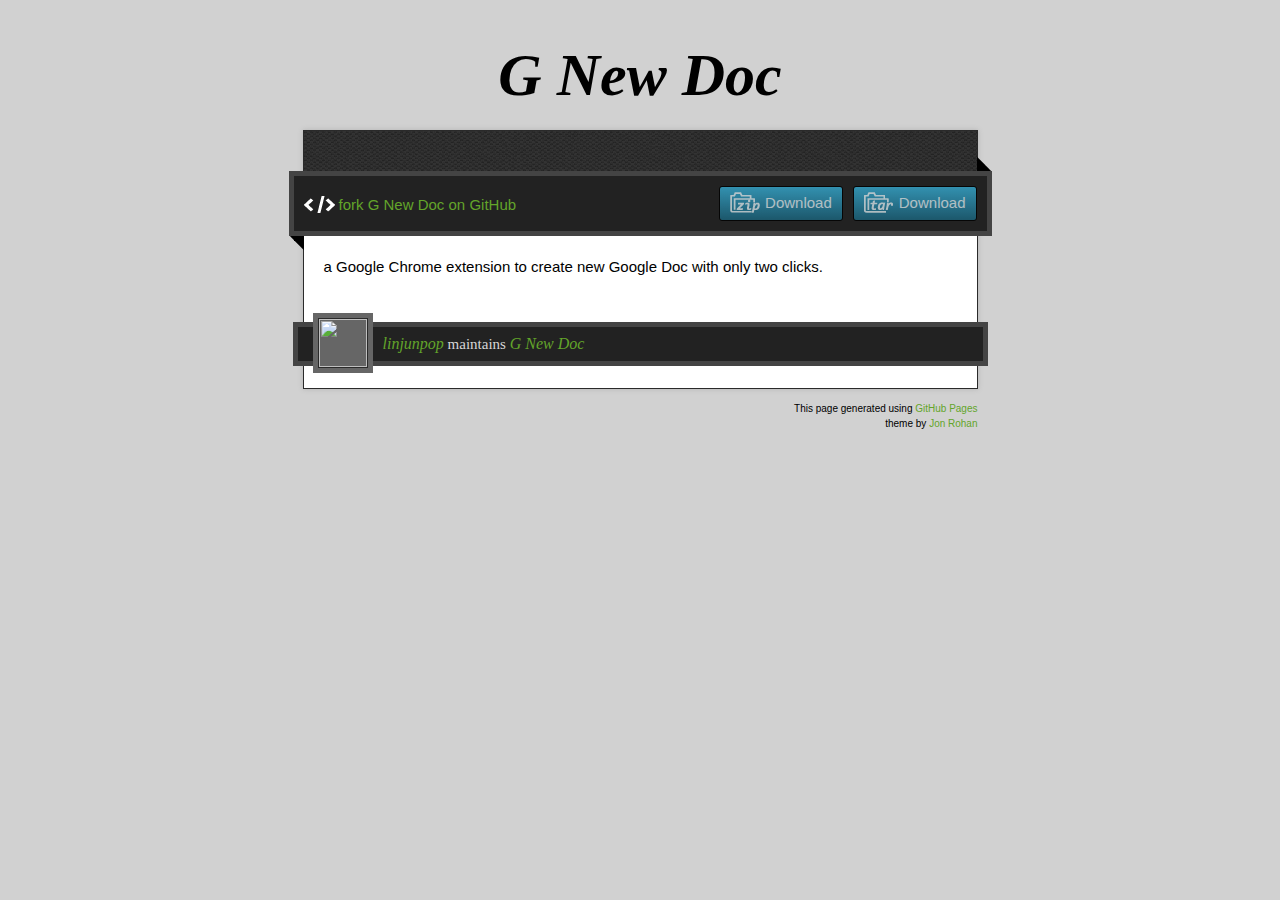
==== index.html @ db2bd6ad "Created gh-pages branch via GitHub" ====
<!doctype html>
<!-- The Time Machine GitHub pages theme was designed and developed by Jon Rohan, on Feb 7, 2012. -->
<!-- Follow him for fun. http://twitter.com/jonrohan. Tail his code on http://github.com/jonrohan -->
<html>
<head>
  <meta charset="utf-8">
  <meta http-equiv="X-UA-Compatible" content="IE=edge,chrome=1">

  <link rel="stylesheet" href="stylesheets/stylesheet.css" media="screen"/>
  <link rel="stylesheet" href="stylesheets/pygment_trac.css"/>
  <script type="text/javascript" src="https://ajax.googleapis.com/ajax/libs/jquery/1.7.1/jquery.min.js"></script>
  <script type="text/javascript" src="javascripts/script.js"></script>

  <title>G New Doc</title>
  <meta name="description" content="">

  <meta name="viewport" content="width=device-width,initial-scale=1">

</head>

<body>

  <div class="wrapper">
    <header>
      <h1 class="title">G New Doc</h1>
    </header>
    <div id="container">
      <p class="tagline"></p>
      <div id="main" role="main">
        <div class="download-bar">
        <div class="inner">
          <a href="https://github.com/linjunpop/g-new-doc/tarball/master" class="download-button tar"><span>Download</span></a>
          <a href="https://github.com/linjunpop/g-new-doc/zipball/master" class="download-button zip"><span>Download</span></a>
          <a href="https://github.com/linjunpop/g-new-doc" class="code">fork G New Doc on GitHub</a>
        </div>
        <span class="blc"></span><span class="trc"></span>
        </div>
        <article class="markdown-body">
          <p>a Google Chrome extension to create new Google Doc with only two clicks.</p>
        </article>
      </div>
    </div>
    <footer>
      <div class="owner">
      <p><a href="https://github.com/linjunpop" class="avatar"><img src="https://secure.gravatar.com/avatar/c7b8c0b4ef05e68e2c92cd912eca414b?s=30&amp;d=https://a248.e.akamai.net/assets.github.com%2Fimages%2Fgravatars%2Fgravatar-140.png" width="48" height="48"/></a> <a href="https://github.com/linjunpop">linjunpop</a> maintains <a href="https://github.com/linjunpop/g-new-doc">G New Doc</a></p>
      </div>
      <div class="creds">
        <small>This page generated using <a href="https://pages.github.com/">GitHub Pages</a><br/>theme by <a href="http://twitter.com/jonrohan/">Jon Rohan</a></small>
      </div>
    </footer>
  </div>
  <div class="current-section">
    <a href="#top">Scroll to top</a>
    <a href="https://github.com/linjunpop/g-new-doc/tarball/master" class="tar">tar</a><a href="https://github.com/linjunpop/g-new-doc/zipball/master" class="zip">zip</a><a href="" class="code">source code</a>
    <p class="name"></p>
  </div>

  
</body>
</html>
---- stylesheets/stylesheet.css ----
/* http://meyerweb.com/eric/tools/css/reset/
   v2.0 | 20110126
   License: none (public domain)
*/

html, body, div, span, applet, object, iframe,
h1, h2, h3, h4, h5, h6, p, blockquote, pre,
a, abbr, acronym, address, big, cite, code,
del, dfn, em, img, ins, kbd, q, s, samp,
small, strike, strong, sub, sup, tt, var,
b, u, i, center,
dl, dt, dd, ol, ul, li,
fieldset, form, label, legend,
table, caption, tbody, tfoot, thead, tr, th, td,
article, aside, canvas, details, embed,
figure, figcaption, footer, header, hgroup,
menu, nav, output, ruby, section, summary,
time, mark, audio, video {
  margin: 0;
  padding: 0;
  border: 0;
  font-size: 100%;
  font: inherit;
  vertical-align: baseline;
}
/* HTML5 display-role reset for older browsers */
article, aside, details, figcaption, figure,
footer, header, hgroup, menu, nav, section {
  display: block;
}
body {
  line-height: 1;
}
ol, ul {
  list-style: none;
}
blockquote, q {
  quotes: none;
}
blockquote:before, blockquote:after,
q:before, q:after {
  content: '';
  content: none;
}
table {
  border-collapse: collapse;
  border-spacing: 0;
}

/* Style */

body {
  font-size: 15px;
  font-family: Arial, Arial, Helvetica, sans-serif;
  line-height: 1.5;
  background: #D1D1D1;
}

a {
  color: #63a52a;
  text-decoration: none;
  -webkit-transition: color ease-in-out 0.3s;
}

a:hover {
  text-decoration: underline;
  color: #90D355;
}

h1.title {
  margin: 30px 20px 10px;
  font-size: 60px;
  font-weight: bold;
  font-style: italic;
  font-family:Georgia, serif;
  text-align: center;
}

.wrapper {
  width: 675px;
  margin: 0 auto;
}

#container {
  border: 1px solid #2a2a2a;
  background: #ddd url(../images/pattern.png);
  box-shadow: 0 0 5px #b1b1b1;
}

p.tagline {
  padding: 20px 20px 0;
  color: #fff;
  font-size: 17px;
}

#main {
  margin-top: 20px;
  padding: 0 20px 90px;
  background-color: #fff;
}

.download-bar {
  background: #222;
  border: 5px solid #444;
  padding: 10px;
  margin: 0 -35px 20px;
  position: relative;
}

.download-bar .inner {
  overflow: hidden;
}

.download-bar .watch-fork iframe {
  display: block;
  float: left;
  border-right: 1px solid #ddd;
  padding-right: 5px;
}
.download-bar .watch-fork iframe.last {
  border-right: 0 none;
  padding-right: 0;
  padding-left: 5px;
  border-left: 1px solid #fff;
}
.download-bar .watch-fork {
  overflow: hidden;
  float: right;
  background-color: #eee;
  padding: 5px;
  border-radius: 3px;
}

.download-bar .blc {
  border: 10px solid black;
  border-color: transparent transparent black;
  width: 0;
  height: 0;
  display: block;
  position: absolute;
  bottom: -15px;
  left: 0;
  -moz-transform: rotate(45deg);
  -webkit-transform: rotate(45deg);
}

.download-bar .trc {
  border: 10px solid black;
  border-color:  black transparent transparent;
  width: 0;
  height: 0;
  display: block;
  position: absolute;
  top: -15px;
  right: 0;
  -moz-transform: rotate(45deg);
  -webkit-transform: rotate(45deg);
}

.download-bar .avatar {
  border: 1px solid black;
  display: block;
  padding: 4px;
  float: left;
}

.download-bar .avatar img {
  display: block;
}

.download-bar a.code {
  background: transparent url(../images/code.png) no-repeat 0 2px;
  padding-left: 35px;
  margin-top: 8px;
  display: block;
  float: left;
  text-indent: 0;
  width: auto;
  height: auto;
  opacity: 1;
  -moz-opacity: 1;
  filter:alpha(opacity=1);
}

.current-section {
  position: fixed;
  top: 0;
  left: 50%;
  width: 693px;
  margin-left: -352px;
  background: #222;
  border: 5px solid #444;
  color: #fff;
  opacity: 0;
  visibility: hidden;
  -webkit-transition: opacity ease-in-out 0.3s;
}

.current-section p {
  padding: 5px 27px;
  font-size: 24px;
  font-weight: bold;
}

.current-section a {
  float: right;
  text-indent: -10000px;
  background: transparent url(../images/top.png) no-repeat 0 0;
  width: 20px;
  height: 20px;
  opacity: 0.8;
  margin-right: 12px;
  margin-top: 12px;
  -moz-opacity: 0.8;
  filter:alpha(opacity=8);
  -webkit-transition: opacity ease-in-out 0.3s;
}

.current-section a:hover {
  opacity: 1;
  -moz-opacity: 1;
  filter:alpha(opacity=1);
}

.current-section a.zip {
  margin-right: 8px;
}

a.zip,
a.zip span {
  background: transparent url(../images/zip.png) no-repeat 0 0;
  width: 30px;
  height: 21px;
  opacity: 0.8;
  display: inline-block;
  text-indent: -10000px;
  -moz-opacity: 0.8;
  filter:alpha(opacity=8);
  -webkit-transition: opacity ease-in-out 0.3s;
}

a.tar,
a.tar span {
  background: transparent url(../images/tar.png) no-repeat 0 0;
  width: 30px;
  height: 21px;
  opacity: 0.8;
  display: inline-block;
  text-indent: -10000px;
  -moz-opacity: 0.8;
  filter:alpha(opacity=8);
  -webkit-transition: opacity ease-in-out 0.3s;
}

a.code {
  background: transparent url(../images/code.png) no-repeat 0 2px;
  width: 30px;
  height: 21px;
  display: block;
  opacity: 0.8;
  display: inline-block;
  text-indent: -10000px;
  -moz-opacity: 0.8;
  filter:alpha(opacity=8);
  -webkit-transition: opacity ease-in-out 0.3s;
}

a.zip:hover,
a.tar:hover,
a.code:hover {
  opacity: 1;
  -moz-opacity: 1;
  filter:alpha(opacity=1);
}

a.download-button {
  border: 1px solid black;
  border-radius: 3px;
  display: inline-block;
  text-indent: 0!important;
  width: auto;
  float: right;
  background: #999; /* for non-css3 browsers */
  filter: progid:DXImageTransform.Microsoft.gradient(startColorstr='#37ADD4', endColorstr='#1B657E'); /* for IE */
  background: -webkit-gradient(linear, left top, left bottom, from(#37ADD4), to(#1B657E)); /* for webkit browsers */
  background: -moz-linear-gradient(top,  #37ADD4,  #1B657E); /* for firefox 3.6+ */
  height: auto;
  margin-left: 10px;
}

a.download-button span {
  background-position: 10px 5px;
  width: auto;
  height: auto;
  padding: 5px 10px;
  padding-left: 45px;
  display: inline-block;
  text-indent: 0!important;
  color: #fff;
}

footer {
  margin-bottom: 60px;
  padding-bottom: 60px;
}

footer .owner {
  background: #222;
  border: 5px solid #444;
  padding: 5px 15px;
  margin: -67px -10px 35px;
  color: #d6d6d6;
}

footer .creds small {
  float: right;
  font-size: 10px;
  text-align: right;
  margin-left: 15px;
}

footer .owner .avatar {
  background-color: #666;
  display: block;
  margin: -19px 10px 0 0;
  width: 60px;
  float: left;
}

footer .owner img {
  display: block;
  border: 1px solid #2a2a2a;
  margin: 5px;
}

footer .owner p {
  font-family:Georgia, serif;
}

footer .owner p a {
  font-size: 16px;
  font-style: italic;
}

/* Markdown */
.markdown-body h1,
.markdown-body h2,
.markdown-body h3,
.markdown-body h4,
.markdown-body h5,
.markdown-body h6,
.markdown-body p,
.markdown-body pre,
.markdown-body ul,
.markdown-body ol,
.markdown-body dl,
.markdown-body table,
.markdown-body blockquote {
  margin-bottom: 20px;
}

.markdown-body h1,
.markdown-body h2,
.markdown-body h3,
.markdown-body h4,
.markdown-body h5,
.markdown-body h6 {
  font-weight: bold;
}

.markdown-body h1 {
  font-size: 28px;
}

.markdown-body h2 {
  font-size: 24px;
  color: #557398;
}

.markdown-body h3 {
  font-size: 20px;
}

.markdown-body h4 {
  font-size: 18px;
}

.markdown-body h5 {
  font-size: 16px;
}

.markdown-body pre {
  padding: 10px 70px 10px 0;
  margin-left: -20px;
  margin-right: -20px;
  font-family: 'Monaco', 'Lucida Console', monospace;
  font-size: 13px;
  line-height: 20px;
  box-shadow: inset 0 0 5px #000;
  word-wrap: break-word;
  background-color:#3b3b3b;
  color: #d6d6d6;
}

.markdown-body pre.lines {
  font-size: 12px;
  margin:0 10px 0 -20px;
  padding: 10px;
  float:  left;
  display: block;
  text-align: right;
  box-shadow: none;
  background-color:#2a2a2a;
  color: #d6d6d6;
}

.markdown-body ul,
.markdown-body ol {
  padding-left: 30px;
}

.markdown-body ul {
  list-style-type: disc;
}

.markdown-body li,
.markdown-body li p,
.markdown-body dd,
.markdown-body dd p {
  margin-bottom: 10px;
}

.markdown-body li pre,
.markdown-body li pre.lines,
.markdown-body dd pre,
.markdown-body dd pre.lines {
  margin-left: -35px;
}

.markdown-body dt {
  font-weight: bold;
  font-style: italic;
}

.markdown-body dd {
  margin-left: 15px;
}

.markdown-body table {
  width: 673px;
  margin-left: -20px;
  margin-right: -20px;
}

.markdown-body tbody {
  border-top: 2px solid #557398;
  border-bottom: 2px solid #557398;
  background-color: #EBEFF4;
}

.markdown-body table td * {
  margin: 0;
}

.markdown-body td {
  border-right: 1px solid #557398;
  border-bottom: 1px solid #557398;
  padding: 5px;
}

.markdown-body td:first-child,
.markdown-body th:first-child {
  width: 30%;
  padding-left: 20px;
}

.markdown-body td:last-child {
  border-right: 0 none;
}

.markdown-body th {
  font-size: 18px;
  font-weight: bold;
  text-align: left;
  padding: 5px;
}

.markdown-body tt {
  background-color:#3b3b3b;
  color: #d6d6d6;
  padding: 2px 3px;
}

.markdown-body blockquote {
  font-style: italic;
  font-family:Georgia, serif;
  font-size: 17px;
  border-top: 3px solid #333;
  border-bottom: 3px solid #333;
  padding: 10px 20px;
  padding-left: 50px;
}

.markdown-body blockquote:before {
  font-style: italic;
  font-family: Georgia, serif;
  font-size: 90px;
  height: 90px;
  margin-left: -60px;
  margin-top: -25px;
  content: "‟";
  display: block;
  float: left;
}

.markdown-body img {
  max-width: 100%;
}

.highlight  { background: #ffffff; }
.highlight .c { color: #999988; font-style: italic } /* Comment */
.highlight .err { color: #a61717; background-color: #e3d2d2 } /* Error */
.highlight .k { font-weight: bold } /* Keyword */
.highlight .o { font-weight: bold } /* Operator */
.highlight .cm { color: #999988; font-style: italic } /* Comment.Multiline */
.highlight .cp { color: #999999; font-weight: bold } /* Comment.Preproc */
.highlight .c1 { color: #999988; font-style: italic } /* Comment.Single */
.highlight .cs { color: #999999; font-weight: bold; font-style: italic } /* Comment.Special */
.highlight .gd { color: #000000; background-color: #ffdddd } /* Generic.Deleted */
.highlight .gd .x { color: #000000; background-color: #ffaaaa } /* Generic.Deleted.Specific */
.highlight .ge { font-style: italic } /* Generic.Emph */
.highlight .gr { color: #aa0000 } /* Generic.Error */
.highlight .gh { color: #999999 } /* Generic.Heading */
.highlight .gi { color: #000000; background-color: #ddffdd } /* Generic.Inserted */
.highlight .gi .x { color: #000000; background-color: #aaffaa } /* Generic.Inserted.Specific */
.highlight .go { color: #888888 } /* Generic.Output */
.highlight .gp { color: #555555 } /* Generic.Prompt */
.highlight .gs { font-weight: bold } /* Generic.Strong */
.highlight .gu { color: #800080; font-weight: bold; } /* Generic.Subheading */
.highlight .gt { color: #aa0000 } /* Generic.Traceback */
.highlight .kc { font-weight: bold } /* Keyword.Constant */
.highlight .kd { font-weight: bold } /* Keyword.Declaration */
.highlight .kn { font-weight: bold } /* Keyword.Namespace */
.highlight .kp { font-weight: bold } /* Keyword.Pseudo */
.highlight .kr { font-weight: bold } /* Keyword.Reserved */
.highlight .kt { color: #445588; font-weight: bold } /* Keyword.Type */
.highlight .m { color: #009999 } /* Literal.Number */
.highlight .s { color: #d14 } /* Literal.String */
.highlight .na { color: #008080 } /* Name.Attribute */
.highlight .nb { color: #0086B3 } /* Name.Builtin */
.highlight .nc { color: #445588; font-weight: bold } /* Name.Class */
.highlight .no { color: #008080 } /* Name.Constant */
.highlight .ni { color: #800080 } /* Name.Entity */
.highlight .ne { color: #990000; font-weight: bold } /* Name.Exception */
.highlight .nf { color: #990000; font-weight: bold } /* Name.Function */
.highlight .nn { color: #555555 } /* Name.Namespace */
.highlight .nt { color: #000080 } /* Name.Tag */
.highlight .nv { color: #008080 } /* Name.Variable */
.highlight .ow { font-weight: bold } /* Operator.Word */
.highlight .w { color: #bbbbbb } /* Text.Whitespace */
.highlight .mf { color: #009999 } /* Literal.Number.Float */
.highlight .mh { color: #009999 } /* Literal.Number.Hex */
.highlight .mi { color: #009999 } /* Literal.Number.Integer */
.highlight .mo { color: #009999 } /* Literal.Number.Oct */
.highlight .sb { color: #d14 } /* Literal.String.Backtick */
.highlight .sc { color: #d14 } /* Literal.String.Char */
.highlight .sd { color: #d14 } /* Literal.String.Doc */
.highlight .s2 { color: #d14 } /* Literal.String.Double */
.highlight .se { color: #d14 } /* Literal.String.Escape */
.highlight .sh { color: #d14 } /* Literal.String.Heredoc */
.highlight .si { color: #d14 } /* Literal.String.Interpol */
.highlight .sx { color: #d14 } /* Literal.String.Other */
.highlight .sr { color: #009926 } /* Literal.String.Regex */
.highlight .s1 { color: #d14 } /* Literal.String.Single */
.highlight .ss { color: #990073 } /* Literal.String.Symbol */
.highlight .bp { color: #999999 } /* Name.Builtin.Pseudo */
.highlight .vc { color: #008080 } /* Name.Variable.Class */
.highlight .vg { color: #008080 } /* Name.Variable.Global */
.highlight .vi { color: #008080 } /* Name.Variable.Instance */
.highlight .il { color: #009999 } /* Literal.Number.Integer.Long */
---- stylesheets/pygment_trac.css ----
.highlight  { background: #ffffff; }
.highlight .c { color: #999988; font-style: italic } /* Comment */
.highlight .err { color: #a61717; background-color: #e3d2d2 } /* Error */
.highlight .k { font-weight: bold } /* Keyword */
.highlight .o { font-weight: bold } /* Operator */
.highlight .cm { color: #999988; font-style: italic } /* Comment.Multiline */
.highlight .cp { color: #999999; font-weight: bold } /* Comment.Preproc */
.highlight .c1 { color: #999988; font-style: italic } /* Comment.Single */
.highlight .cs { color: #999999; font-weight: bold; font-style: italic } /* Comment.Special */
.highlight .gd { color: #000000; background-color: #ffdddd } /* Generic.Deleted */
.highlight .gd .x { color: #000000; background-color: #ffaaaa } /* Generic.Deleted.Specific */
.highlight .ge { font-style: italic } /* Generic.Emph */
.highlight .gr { color: #aa0000 } /* Generic.Error */
.highlight .gh { color: #999999 } /* Generic.Heading */
.highlight .gi { color: #000000; background-color: #ddffdd } /* Generic.Inserted */
.highlight .gi .x { color: #000000; background-color: #aaffaa } /* Generic.Inserted.Specific */
.highlight .go { color: #888888 } /* Generic.Output */
.highlight .gp { color: #555555 } /* Generic.Prompt */
.highlight .gs { font-weight: bold } /* Generic.Strong */
.highlight .gu { color: #800080; font-weight: bold; } /* Generic.Subheading */
.highlight .gt { color: #aa0000 } /* Generic.Traceback */
.highlight .kc { font-weight: bold } /* Keyword.Constant */
.highlight .kd { font-weight: bold } /* Keyword.Declaration */
.highlight .kn { font-weight: bold } /* Keyword.Namespace */
.highlight .kp { font-weight: bold } /* Keyword.Pseudo */
.highlight .kr { font-weight: bold } /* Keyword.Reserved */
.highlight .kt { color: #445588; font-weight: bold } /* Keyword.Type */
.highlight .m { color: #009999 } /* Literal.Number */
.highlight .s { color: #d14 } /* Literal.String */
.highlight .na { color: #008080 } /* Name.Attribute */
.highlight .nb { color: #0086B3 } /* Name.Builtin */
.highlight .nc { color: #445588; font-weight: bold } /* Name.Class */
.highlight .no { color: #008080 } /* Name.Constant */
.highlight .ni { color: #800080 } /* Name.Entity */
.highlight .ne { color: #990000; font-weight: bold } /* Name.Exception */
.highlight .nf { color: #990000; font-weight: bold } /* Name.Function */
.highlight .nn { color: #555555 } /* Name.Namespace */
.highlight .nt { color: #000080 } /* Name.Tag */
.highlight .nv { color: #008080 } /* Name.Variable */
.highlight .ow { font-weight: bold } /* Operator.Word */
.highlight .w { color: #bbbbbb } /* Text.Whitespace */
.highlight .mf { color: #009999 } /* Literal.Number.Float */
.highlight .mh { color: #009999 } /* Literal.Number.Hex */
.highlight .mi { color: #009999 } /* Literal.Number.Integer */
.highlight .mo { color: #009999 } /* Literal.Number.Oct */
.highlight .sb { color: #d14 } /* Literal.String.Backtick */
.highlight .sc { color: #d14 } /* Literal.String.Char */
.highlight .sd { color: #d14 } /* Literal.String.Doc */
.highlight .s2 { color: #d14 } /* Literal.String.Double */
.highlight .se { color: #d14 } /* Literal.String.Escape */
.highlight .sh { color: #d14 } /* Literal.String.Heredoc */
.highlight .si { color: #d14 } /* Literal.String.Interpol */
.highlight .sx { color: #d14 } /* Literal.String.Other */
.highlight .sr { color: #009926 } /* Literal.String.Regex */
.highlight .s1 { color: #d14 } /* Literal.String.Single */
.highlight .ss { color: #990073 } /* Literal.String.Symbol */
.highlight .bp { color: #999999 } /* Name.Builtin.Pseudo */
.highlight .vc { color: #008080 } /* Name.Variable.Class */
.highlight .vg { color: #008080 } /* Name.Variable.Global */
.highlight .vi { color: #008080 } /* Name.Variable.Instance */
.highlight .il { color: #009999 } /* Literal.Number.Integer.Long */

.type-csharp .highlight .k { color: #0000FF }
.type-csharp .highlight .kt { color: #0000FF }
.type-csharp .highlight .nf { color: #000000; font-weight: normal }
.type-csharp .highlight .nc { color: #2B91AF }
.type-csharp .highlight .nn { color: #000000 }
.type-csharp .highlight .s { color: #A31515 }
.type-csharp .highlight .sc { color: #A31515 }
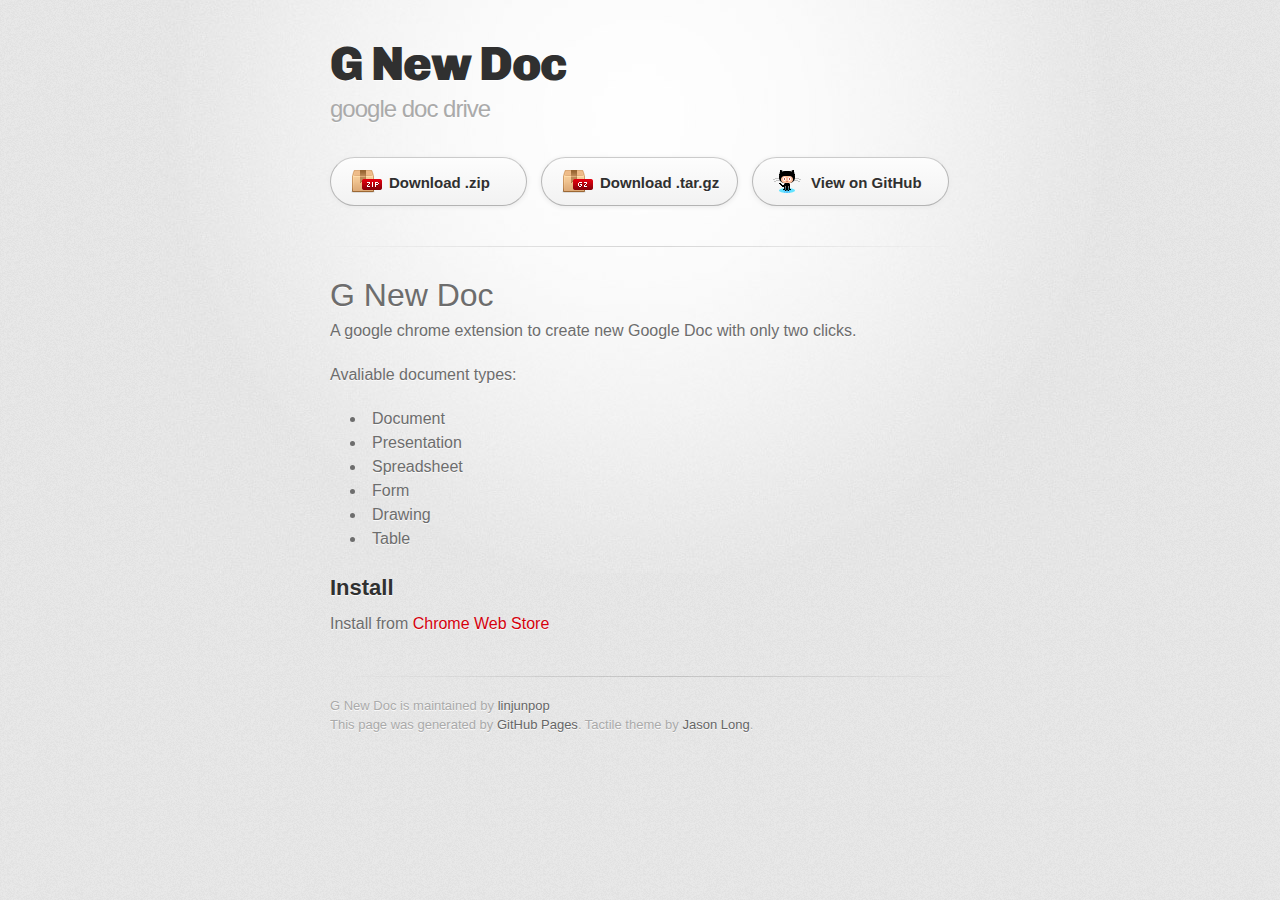
==== commit 1fb5c728: "Create gh-pages branch via GitHub" ====
--- a/index.html
+++ b/index.html
@@ -1,60 +1,61 @@
-<!doctype html>
-<!-- The Time Machine GitHub pages theme was designed and developed by Jon Rohan, on Feb 7, 2012. -->
-<!-- Follow him for fun. http://twitter.com/jonrohan. Tail his code on http://github.com/jonrohan -->
+<!DOCTYPE html>
 <html>
-<head>
-  <meta charset="utf-8">
-  <meta http-equiv="X-UA-Compatible" content="IE=edge,chrome=1">
+  <head>
+    <meta charset='utf-8'>
+    <meta http-equiv="X-UA-Compatible" content="chrome=1">
+    <link href='https://fonts.googleapis.com/css?family=Chivo:900' rel='stylesheet' type='text/css'>
+    <link rel="stylesheet" type="text/css" href="stylesheets/stylesheet.css" media="screen" />
+    <link rel="stylesheet" type="text/css" href="stylesheets/pygment_trac.css" media="screen" />
+    <link rel="stylesheet" type="text/css" href="stylesheets/print.css" media="print" />
+    <!--[if lt IE 9]>
+    <script src="//html5shiv.googlecode.com/svn/trunk/html5.js"></script>
+    <![endif]-->
+    <title>G New Doc by linjunpop</title>
+  </head>
 
-  <link rel="stylesheet" href="stylesheets/stylesheet.css" media="screen"/>
-  <link rel="stylesheet" href="stylesheets/pygment_trac.css"/>
-  <script type="text/javascript" src="https://ajax.googleapis.com/ajax/libs/jquery/1.7.1/jquery.min.js"></script>
-  <script type="text/javascript" src="javascripts/script.js"></script>
+  <body>
+    <div id="container">
+      <div class="inner">
 
-  <title>G New Doc</title>
-  <meta name="description" content="">
+        <header>
+          <h1>G New Doc</h1>
+          <h2>google doc drive</h2>
+        </header>
 
-  <meta name="viewport" content="width=device-width,initial-scale=1">
+        <section id="downloads" class="clearfix">
+          <a href="https://github.com/linjunpop/g-new-doc/zipball/master" id="download-zip" class="button"><span>Download .zip</span></a>
+          <a href="https://github.com/linjunpop/g-new-doc/tarball/master" id="download-tar-gz" class="button"><span>Download .tar.gz</span></a>
+          <a href="https://github.com/linjunpop/g-new-doc" id="view-on-github" class="button"><span>View on GitHub</span></a>
+        </section>
 
-</head>
+        <hr>
 
-<body>
+        <section id="main_content">
+          <h1>G New Doc</h1>
 
-  <div class="wrapper">
-    <header>
-      <h1 class="title">G New Doc</h1>
-    </header>
-    <div id="container">
-      <p class="tagline"></p>
-      <div id="main" role="main">
-        <div class="download-bar">
-        <div class="inner">
-          <a href="https://github.com/linjunpop/g-new-doc/tarball/master" class="download-button tar"><span>Download</span></a>
-          <a href="https://github.com/linjunpop/g-new-doc/zipball/master" class="download-button zip"><span>Download</span></a>
-          <a href="https://github.com/linjunpop/g-new-doc" class="code">fork G New Doc on GitHub</a>
-        </div>
-        <span class="blc"></span><span class="trc"></span>
-        </div>
-        <article class="markdown-body">
-          <p>a Google Chrome extension to create new Google Doc with only two clicks.</p>
-        </article>
+<p>A google chrome extension to create new Google Doc with only two clicks.</p>
+
+<p>Avaliable document types:</p>
+
+<ul>
+<li>Document</li>
+<li>Presentation</li>
+<li>Spreadsheet</li>
+<li>Form</li>
+<li>Drawing</li>
+<li>Table</li>
+</ul><h2>Install</h2>
+
+<p>Install from <a href="https://chrome.google.com/extensions/detail/ebmobgdemdgppppmboipgkdfagfnleaj">Chrome Web Store</a></p>
+        </section>
+
+        <footer>
+          G New Doc is maintained by <a href="https://github.com/linjunpop">linjunpop</a><br>
+          This page was generated by <a href="http://pages.github.com">GitHub Pages</a>. Tactile theme by <a href="http://twitter.com/jasonlong">Jason Long</a>.
+        </footer>
+
+        
       </div>
     </div>
-    <footer>
-      <div class="owner">
-      <p><a href="https://github.com/linjunpop" class="avatar"><img src="https://secure.gravatar.com/avatar/c7b8c0b4ef05e68e2c92cd912eca414b?s=30&amp;d=https://a248.e.akamai.net/assets.github.com%2Fimages%2Fgravatars%2Fgravatar-140.png" width="48" height="48"/></a> <a href="https://github.com/linjunpop">linjunpop</a> maintains <a href="https://github.com/linjunpop/g-new-doc">G New Doc</a></p>
-      </div>
-      <div class="creds">
-        <small>This page generated using <a href="https://pages.github.com/">GitHub Pages</a><br/>theme by <a href="http://twitter.com/jonrohan/">Jon Rohan</a></small>
-      </div>
-    </footer>
-  </div>
-  <div class="current-section">
-    <a href="#top">Scroll to top</a>
-    <a href="https://github.com/linjunpop/g-new-doc/tarball/master" class="tar">tar</a><a href="https://github.com/linjunpop/g-new-doc/zipball/master" class="zip">zip</a><a href="" class="code">source code</a>
-    <p class="name"></p>
-  </div>
-
-  
-</body>
-</html>
+  </body>
+</html>--- a/stylesheets/stylesheet.css
+++ b/stylesheets/stylesheet.css
@@ -1,8 +1,7 @@
-/* http://meyerweb.com/eric/tools/css/reset/
+/* http://meyerweb.com/eric/tools/css/reset/ 
    v2.0 | 20110126
    License: none (public domain)
 */
-
 html, body, div, span, applet, object, iframe,
 h1, h2, h3, h4, h5, h6, p, blockquote, pre,
 a, abbr, acronym, address, big, cite, code,
@@ -12,569 +11,361 @@
 dl, dt, dd, ol, ul, li,
 fieldset, form, label, legend,
 table, caption, tbody, tfoot, thead, tr, th, td,
-article, aside, canvas, details, embed,
-figure, figcaption, footer, header, hgroup,
+article, aside, canvas, details, embed, 
+figure, figcaption, footer, header, hgroup, 
 menu, nav, output, ruby, section, summary,
 time, mark, audio, video {
-  margin: 0;
-  padding: 0;
-  border: 0;
-  font-size: 100%;
-  font: inherit;
-  vertical-align: baseline;
+	margin: 0;
+	padding: 0;
+	border: 0;
+	font-size: 100%;
+	font: inherit;
+	vertical-align: baseline;
 }
 /* HTML5 display-role reset for older browsers */
-article, aside, details, figcaption, figure,
+article, aside, details, figcaption, figure, 
 footer, header, hgroup, menu, nav, section {
-  display: block;
+	display: block;
 }
 body {
-  line-height: 1;
+	line-height: 1;
 }
 ol, ul {
-  list-style: none;
+	list-style: none;
 }
 blockquote, q {
-  quotes: none;
+	quotes: none;
 }
 blockquote:before, blockquote:after,
 q:before, q:after {
-  content: '';
-  content: none;
+	content: '';
+	content: none;
 }
 table {
-  border-collapse: collapse;
-  border-spacing: 0;
-}
-
-/* Style */
-
+	border-collapse: collapse;
+	border-spacing: 0;
+}
+
+/* LAYOUT STYLES */
 body {
+  font-size: 1em;
+  line-height: 1.5; 
+  background: #e7e7e7 url(../images/body-bg.png) 0 0 repeat;
+  font-family: 'Helvetica Neue', Helvetica, Arial, serif;
+  text-shadow: 0 1px 0 rgba(255, 255, 255, 0.8);
+  color: #6d6d6d;
+}
+
+a {
+  color: #d5000d;
+}
+a:hover {
+  color: #c5000c;
+}
+
+header {
+  padding-top: 35px;
+  padding-bottom: 25px;
+}
+
+header h1 {
+  font-family: 'Chivo', 'Helvetica Neue', Helvetica, Arial, serif; font-weight: 900;
+  letter-spacing: -1px;
+  font-size: 48px;
+  color: #303030;
+  line-height: 1.2;
+}
+
+header h2 {
+  letter-spacing: -1px;
+  font-size: 24px;
+  color: #aaa;
+  font-weight: normal;
+  line-height: 1.3;
+}
+
+#container {
+  background: transparent url(../images/highlight-bg.jpg) 50% 0 no-repeat;
+  min-height: 595px;
+}
+
+.inner {
+  width: 620px;
+  margin: 0 auto;
+}
+
+#container .inner img {
+  max-width: 100%;
+}
+
+#downloads {
+  margin-bottom: 40px;
+}
+
+a.button {
+  -moz-border-radius: 30px;
+  -webkit-border-radius: 30px;                     
+  border-radius: 30px;
+  border-top: solid 1px #cbcbcb;
+  border-left: solid 1px #b7b7b7;
+  border-right: solid 1px #b7b7b7;
+  border-bottom: solid 1px #b3b3b3;
+  color: #303030;
+  line-height: 25px;
+  font-weight: bold;
   font-size: 15px;
-  font-family: Arial, Arial, Helvetica, sans-serif;
-  line-height: 1.5;
-  background: #D1D1D1;
-}
-
-a {
-  color: #63a52a;
-  text-decoration: none;
-  -webkit-transition: color ease-in-out 0.3s;
-}
-
-a:hover {
-  text-decoration: underline;
-  color: #90D355;
-}
-
-h1.title {
-  margin: 30px 20px 10px;
-  font-size: 60px;
-  font-weight: bold;
-  font-style: italic;
-  font-family:Georgia, serif;
-  text-align: center;
-}
-
-.wrapper {
-  width: 675px;
-  margin: 0 auto;
-}
-
-#container {
-  border: 1px solid #2a2a2a;
-  background: #ddd url(../images/pattern.png);
-  box-shadow: 0 0 5px #b1b1b1;
-}
-
-p.tagline {
-  padding: 20px 20px 0;
-  color: #fff;
-  font-size: 17px;
-}
-
-#main {
-  margin-top: 20px;
-  padding: 0 20px 90px;
-  background-color: #fff;
-}
-
-.download-bar {
-  background: #222;
-  border: 5px solid #444;
-  padding: 10px;
-  margin: 0 -35px 20px;
-  position: relative;
-}
-
-.download-bar .inner {
-  overflow: hidden;
-}
-
-.download-bar .watch-fork iframe {
+  padding: 12px 8px 12px 8px;
   display: block;
   float: left;
-  border-right: 1px solid #ddd;
-  padding-right: 5px;
-}
-.download-bar .watch-fork iframe.last {
-  border-right: 0 none;
-  padding-right: 0;
-  padding-left: 5px;
-  border-left: 1px solid #fff;
-}
-.download-bar .watch-fork {
-  overflow: hidden;
-  float: right;
-  background-color: #eee;
-  padding: 5px;
-  border-radius: 3px;
-}
-
-.download-bar .blc {
-  border: 10px solid black;
-  border-color: transparent transparent black;
-  width: 0;
+  width: 179px;
+  margin-right: 14px;  
+  background: #fdfdfd; /* Old browsers */
+  background: -moz-linear-gradient(top,  #fdfdfd 0%, #f2f2f2 100%); /* FF3.6+ */
+  background: -webkit-gradient(linear, left top, left bottom, color-stop(0%,#fdfdfd), color-stop(100%,#f2f2f2)); /* Chrome,Safari4+ */
+  background: -webkit-linear-gradient(top,  #fdfdfd 0%,#f2f2f2 100%); /* Chrome10+,Safari5.1+ */
+  background: -o-linear-gradient(top,  #fdfdfd 0%,#f2f2f2 100%); /* Opera 11.10+ */
+  background: -ms-linear-gradient(top,  #fdfdfd 0%,#f2f2f2 100%); /* IE10+ */
+  background: linear-gradient(top,  #fdfdfd 0%,#f2f2f2 100%); /* W3C */
+  filter: progid:DXImageTransform.Microsoft.gradient( startColorstr='#fdfdfd', endColorstr='#f2f2f2',GradientType=0 ); /* IE6-9 */
+  -webkit-box-shadow: 10px 10px 5px #888;
+  -moz-box-shadow: 10px 10px 5px #888;
+  box-shadow: 0px 1px 5px #e8e8e8;
+}
+a.button:hover {
+  border-top: solid 1px #b7b7b7;
+  border-left: solid 1px #b3b3b3;
+  border-right: solid 1px #b3b3b3;
+  border-bottom: solid 1px #b3b3b3;
+  background: #fafafa; /* Old browsers */
+  background: -moz-linear-gradient(top,  #fdfdfd 0%, #f6f6f6 100%); /* FF3.6+ */
+  background: -webkit-gradient(linear, left top, left bottom, color-stop(0%,#fdfdfd), color-stop(100%,#f6f6f6)); /* Chrome,Safari4+ */
+  background: -webkit-linear-gradient(top,  #fdfdfd 0%,#f6f6f6 100%); /* Chrome10+,Safari5.1+ */
+  background: -o-linear-gradient(top,  #fdfdfd 0%,#f6f6f6 100%); /* Opera 11.10+ */
+  background: -ms-linear-gradient(top,  #fdfdfd 0%,#f6f6f6 100%); /* IE10+ */
+  background: linear-gradient(top,  #fdfdfd 0%,#f6f6f6, 100%); /* W3C */
+  filter: progid:DXImageTransform.Microsoft.gradient( startColorstr='#fdfdfd', endColorstr='#f6f6f6',GradientType=0 ); /* IE6-9 */
+}
+
+a.button span {
+  padding-left: 50px;
+  display: block;
+  height: 23px;
+}
+
+#download-zip span {
+  background: transparent url(../images/zip-icon.png) 12px 50% no-repeat;
+}
+#download-tar-gz span {
+  background: transparent url(../images/tar-gz-icon.png) 12px 50% no-repeat;
+}
+#view-on-github span {
+  background: transparent url(../images/octocat-icon.png) 12px 50% no-repeat;
+}
+#view-on-github {
+  margin-right: 0;
+}
+
+code, pre {
+  font-family: Monaco, "Bitstream Vera Sans Mono", "Lucida Console", Terminal;
+  color: #222;
+  margin-bottom: 30px;
+  font-size: 14px;
+}
+
+code {
+  background-color: #f2f2f2;
+  border: solid 1px #ddd;
+  padding: 0 3px;
+}
+
+pre {
+  padding: 20px;
+  background: #303030;
+  color: #f2f2f2;
+  text-shadow: none;
+  overflow: auto;
+}
+pre code {
+  color: #f2f2f2;
+  background-color: #303030;
+  border: none;
+  padding: 0;
+}
+
+ul, ol, dl {
+  margin-bottom: 20px;
+}
+
+
+/* COMMON STYLES */
+
+hr {
+  height: 1px;
+  line-height: 1px;
+  margin-top: 1em;
+  padding-bottom: 1em;
+  border: none;
+  background: transparent url('../images/hr.png') 50% 0 no-repeat;
+}
+
+strong {
+  font-weight: bold;
+}
+
+em {
+  font-style: italic;
+}
+
+table {
+  width: 100%;
+  border: 1px solid #ebebeb;
+}
+
+th {
+  font-weight: 500;
+}
+
+td {
+  border: 1px solid #ebebeb;
+  text-align: center; 
+  font-weight: 300;
+}
+
+form {
+  background: #f2f2f2;
+  padding: 20px;
+  
+}
+
+
+/* GENERAL ELEMENT TYPE STYLES */
+
+h1 {
+  font-size: 32px;
+} 
+
+h2 {
+  font-size: 22px;
+  font-weight: bold;
+  color: #303030;
+  margin-bottom: 8px;
+} 
+
+h3 {
+  color: #d5000d;
+  font-size: 18px;
+  font-weight: bold;
+  margin-bottom: 8px;
+} 
+ 
+h4 {
+  font-size: 16px;
+  color: #303030;
+  font-weight: bold;
+} 
+
+h5 {
+  font-size: 1em;
+  color: #303030;
+} 
+
+h6 {
+  font-size: .8em;
+  color: #303030;
+} 
+
+p {
+  font-weight: 300;
+  margin-bottom: 20px;
+}
+ 
+a {
+  text-decoration: none;
+}
+
+p a {
+  font-weight: 400;
+}
+
+blockquote {
+  font-size: 1.6em;
+  border-left: 10px solid #e9e9e9;
+  margin-bottom: 20px;
+  padding: 0 0 0 30px;
+}
+
+ul li {
+  list-style: disc inside;
+  padding-left: 20px;
+}
+
+ol li {
+  list-style: decimal inside;
+  padding-left: 3px;
+}
+
+dl dt {
+  color: #303030;
+}
+
+footer {
+  background: transparent url('../images/hr.png') 0 0 no-repeat;
+  margin-top: 40px;
+  padding-top: 20px;
+  padding-bottom: 30px;
+  font-size: 13px;
+  color: #aaa;
+}
+
+footer a {
+  color: #666;
+}
+footer a:hover {
+  color: #444;
+}
+
+/* MISC */
+.clearfix:after {
+  clear: both;
+  content: '.';
+  display: block;
+  visibility: hidden;
   height: 0;
-  display: block;
-  position: absolute;
-  bottom: -15px;
-  left: 0;
-  -moz-transform: rotate(45deg);
-  -webkit-transform: rotate(45deg);
-}
-
-.download-bar .trc {
-  border: 10px solid black;
-  border-color:  black transparent transparent;
-  width: 0;
-  height: 0;
-  display: block;
-  position: absolute;
-  top: -15px;
-  right: 0;
-  -moz-transform: rotate(45deg);
-  -webkit-transform: rotate(45deg);
-}
-
-.download-bar .avatar {
-  border: 1px solid black;
-  display: block;
-  padding: 4px;
-  float: left;
-}
-
-.download-bar .avatar img {
-  display: block;
-}
-
-.download-bar a.code {
-  background: transparent url(../images/code.png) no-repeat 0 2px;
-  padding-left: 35px;
-  margin-top: 8px;
-  display: block;
-  float: left;
-  text-indent: 0;
-  width: auto;
-  height: auto;
-  opacity: 1;
-  -moz-opacity: 1;
-  filter:alpha(opacity=1);
-}
-
-.current-section {
-  position: fixed;
-  top: 0;
-  left: 50%;
-  width: 693px;
-  margin-left: -352px;
-  background: #222;
-  border: 5px solid #444;
-  color: #fff;
-  opacity: 0;
-  visibility: hidden;
-  -webkit-transition: opacity ease-in-out 0.3s;
-}
-
-.current-section p {
-  padding: 5px 27px;
-  font-size: 24px;
-  font-weight: bold;
-}
-
-.current-section a {
-  float: right;
-  text-indent: -10000px;
-  background: transparent url(../images/top.png) no-repeat 0 0;
-  width: 20px;
-  height: 20px;
-  opacity: 0.8;
-  margin-right: 12px;
-  margin-top: 12px;
-  -moz-opacity: 0.8;
-  filter:alpha(opacity=8);
-  -webkit-transition: opacity ease-in-out 0.3s;
-}
-
-.current-section a:hover {
-  opacity: 1;
-  -moz-opacity: 1;
-  filter:alpha(opacity=1);
-}
-
-.current-section a.zip {
-  margin-right: 8px;
-}
-
-a.zip,
-a.zip span {
-  background: transparent url(../images/zip.png) no-repeat 0 0;
-  width: 30px;
-  height: 21px;
-  opacity: 0.8;
-  display: inline-block;
-  text-indent: -10000px;
-  -moz-opacity: 0.8;
-  filter:alpha(opacity=8);
-  -webkit-transition: opacity ease-in-out 0.3s;
-}
-
-a.tar,
-a.tar span {
-  background: transparent url(../images/tar.png) no-repeat 0 0;
-  width: 30px;
-  height: 21px;
-  opacity: 0.8;
-  display: inline-block;
-  text-indent: -10000px;
-  -moz-opacity: 0.8;
-  filter:alpha(opacity=8);
-  -webkit-transition: opacity ease-in-out 0.3s;
-}
-
-a.code {
-  background: transparent url(../images/code.png) no-repeat 0 2px;
-  width: 30px;
-  height: 21px;
-  display: block;
-  opacity: 0.8;
-  display: inline-block;
-  text-indent: -10000px;
-  -moz-opacity: 0.8;
-  filter:alpha(opacity=8);
-  -webkit-transition: opacity ease-in-out 0.3s;
-}
-
-a.zip:hover,
-a.tar:hover,
-a.code:hover {
-  opacity: 1;
-  -moz-opacity: 1;
-  filter:alpha(opacity=1);
-}
-
-a.download-button {
-  border: 1px solid black;
-  border-radius: 3px;
-  display: inline-block;
-  text-indent: 0!important;
-  width: auto;
-  float: right;
-  background: #999; /* for non-css3 browsers */
-  filter: progid:DXImageTransform.Microsoft.gradient(startColorstr='#37ADD4', endColorstr='#1B657E'); /* for IE */
-  background: -webkit-gradient(linear, left top, left bottom, from(#37ADD4), to(#1B657E)); /* for webkit browsers */
-  background: -moz-linear-gradient(top,  #37ADD4,  #1B657E); /* for firefox 3.6+ */
-  height: auto;
-  margin-left: 10px;
-}
-
-a.download-button span {
-  background-position: 10px 5px;
-  width: auto;
-  height: auto;
-  padding: 5px 10px;
-  padding-left: 45px;
-  display: inline-block;
-  text-indent: 0!important;
-  color: #fff;
-}
-
-footer {
-  margin-bottom: 60px;
-  padding-bottom: 60px;
-}
-
-footer .owner {
-  background: #222;
-  border: 5px solid #444;
-  padding: 5px 15px;
-  margin: -67px -10px 35px;
-  color: #d6d6d6;
-}
-
-footer .creds small {
-  float: right;
-  font-size: 10px;
-  text-align: right;
-  margin-left: 15px;
-}
-
-footer .owner .avatar {
-  background-color: #666;
-  display: block;
-  margin: -19px 10px 0 0;
-  width: 60px;
-  float: left;
-}
-
-footer .owner img {
-  display: block;
-  border: 1px solid #2a2a2a;
-  margin: 5px;
-}
-
-footer .owner p {
-  font-family:Georgia, serif;
-}
-
-footer .owner p a {
-  font-size: 16px;
-  font-style: italic;
-}
-
-/* Markdown */
-.markdown-body h1,
-.markdown-body h2,
-.markdown-body h3,
-.markdown-body h4,
-.markdown-body h5,
-.markdown-body h6,
-.markdown-body p,
-.markdown-body pre,
-.markdown-body ul,
-.markdown-body ol,
-.markdown-body dl,
-.markdown-body table,
-.markdown-body blockquote {
-  margin-bottom: 20px;
-}
-
-.markdown-body h1,
-.markdown-body h2,
-.markdown-body h3,
-.markdown-body h4,
-.markdown-body h5,
-.markdown-body h6 {
-  font-weight: bold;
-}
-
-.markdown-body h1 {
-  font-size: 28px;
-}
-
-.markdown-body h2 {
-  font-size: 24px;
-  color: #557398;
-}
-
-.markdown-body h3 {
-  font-size: 20px;
-}
-
-.markdown-body h4 {
-  font-size: 18px;
-}
-
-.markdown-body h5 {
-  font-size: 16px;
-}
-
-.markdown-body pre {
-  padding: 10px 70px 10px 0;
-  margin-left: -20px;
-  margin-right: -20px;
-  font-family: 'Monaco', 'Lucida Console', monospace;
-  font-size: 13px;
-  line-height: 20px;
-  box-shadow: inset 0 0 5px #000;
-  word-wrap: break-word;
-  background-color:#3b3b3b;
-  color: #d6d6d6;
-}
-
-.markdown-body pre.lines {
-  font-size: 12px;
-  margin:0 10px 0 -20px;
-  padding: 10px;
-  float:  left;
-  display: block;
-  text-align: right;
-  box-shadow: none;
-  background-color:#2a2a2a;
-  color: #d6d6d6;
-}
-
-.markdown-body ul,
-.markdown-body ol {
-  padding-left: 30px;
-}
-
-.markdown-body ul {
-  list-style-type: disc;
-}
-
-.markdown-body li,
-.markdown-body li p,
-.markdown-body dd,
-.markdown-body dd p {
-  margin-bottom: 10px;
-}
-
-.markdown-body li pre,
-.markdown-body li pre.lines,
-.markdown-body dd pre,
-.markdown-body dd pre.lines {
-  margin-left: -35px;
-}
-
-.markdown-body dt {
-  font-weight: bold;
-  font-style: italic;
-}
-
-.markdown-body dd {
-  margin-left: 15px;
-}
-
-.markdown-body table {
-  width: 673px;
-  margin-left: -20px;
-  margin-right: -20px;
-}
-
-.markdown-body tbody {
-  border-top: 2px solid #557398;
-  border-bottom: 2px solid #557398;
-  background-color: #EBEFF4;
-}
-
-.markdown-body table td * {
-  margin: 0;
-}
-
-.markdown-body td {
-  border-right: 1px solid #557398;
-  border-bottom: 1px solid #557398;
-  padding: 5px;
-}
-
-.markdown-body td:first-child,
-.markdown-body th:first-child {
-  width: 30%;
-  padding-left: 20px;
-}
-
-.markdown-body td:last-child {
-  border-right: 0 none;
-}
-
-.markdown-body th {
-  font-size: 18px;
-  font-weight: bold;
-  text-align: left;
-  padding: 5px;
-}
-
-.markdown-body tt {
-  background-color:#3b3b3b;
-  color: #d6d6d6;
-  padding: 2px 3px;
-}
-
-.markdown-body blockquote {
-  font-style: italic;
-  font-family:Georgia, serif;
-  font-size: 17px;
-  border-top: 3px solid #333;
-  border-bottom: 3px solid #333;
-  padding: 10px 20px;
-  padding-left: 50px;
-}
-
-.markdown-body blockquote:before {
-  font-style: italic;
-  font-family: Georgia, serif;
-  font-size: 90px;
-  height: 90px;
-  margin-left: -60px;
-  margin-top: -25px;
-  content: "‟";
-  display: block;
-  float: left;
-}
-
-.markdown-body img {
-  max-width: 100%;
-}
-
-.highlight  { background: #ffffff; }
-.highlight .c { color: #999988; font-style: italic } /* Comment */
-.highlight .err { color: #a61717; background-color: #e3d2d2 } /* Error */
-.highlight .k { font-weight: bold } /* Keyword */
-.highlight .o { font-weight: bold } /* Operator */
-.highlight .cm { color: #999988; font-style: italic } /* Comment.Multiline */
-.highlight .cp { color: #999999; font-weight: bold } /* Comment.Preproc */
-.highlight .c1 { color: #999988; font-style: italic } /* Comment.Single */
-.highlight .cs { color: #999999; font-weight: bold; font-style: italic } /* Comment.Special */
-.highlight .gd { color: #000000; background-color: #ffdddd } /* Generic.Deleted */
-.highlight .gd .x { color: #000000; background-color: #ffaaaa } /* Generic.Deleted.Specific */
-.highlight .ge { font-style: italic } /* Generic.Emph */
-.highlight .gr { color: #aa0000 } /* Generic.Error */
-.highlight .gh { color: #999999 } /* Generic.Heading */
-.highlight .gi { color: #000000; background-color: #ddffdd } /* Generic.Inserted */
-.highlight .gi .x { color: #000000; background-color: #aaffaa } /* Generic.Inserted.Specific */
-.highlight .go { color: #888888 } /* Generic.Output */
-.highlight .gp { color: #555555 } /* Generic.Prompt */
-.highlight .gs { font-weight: bold } /* Generic.Strong */
-.highlight .gu { color: #800080; font-weight: bold; } /* Generic.Subheading */
-.highlight .gt { color: #aa0000 } /* Generic.Traceback */
-.highlight .kc { font-weight: bold } /* Keyword.Constant */
-.highlight .kd { font-weight: bold } /* Keyword.Declaration */
-.highlight .kn { font-weight: bold } /* Keyword.Namespace */
-.highlight .kp { font-weight: bold } /* Keyword.Pseudo */
-.highlight .kr { font-weight: bold } /* Keyword.Reserved */
-.highlight .kt { color: #445588; font-weight: bold } /* Keyword.Type */
-.highlight .m { color: #009999 } /* Literal.Number */
-.highlight .s { color: #d14 } /* Literal.String */
-.highlight .na { color: #008080 } /* Name.Attribute */
-.highlight .nb { color: #0086B3 } /* Name.Builtin */
-.highlight .nc { color: #445588; font-weight: bold } /* Name.Class */
-.highlight .no { color: #008080 } /* Name.Constant */
-.highlight .ni { color: #800080 } /* Name.Entity */
-.highlight .ne { color: #990000; font-weight: bold } /* Name.Exception */
-.highlight .nf { color: #990000; font-weight: bold } /* Name.Function */
-.highlight .nn { color: #555555 } /* Name.Namespace */
-.highlight .nt { color: #000080 } /* Name.Tag */
-.highlight .nv { color: #008080 } /* Name.Variable */
-.highlight .ow { font-weight: bold } /* Operator.Word */
-.highlight .w { color: #bbbbbb } /* Text.Whitespace */
-.highlight .mf { color: #009999 } /* Literal.Number.Float */
-.highlight .mh { color: #009999 } /* Literal.Number.Hex */
-.highlight .mi { color: #009999 } /* Literal.Number.Integer */
-.highlight .mo { color: #009999 } /* Literal.Number.Oct */
-.highlight .sb { color: #d14 } /* Literal.String.Backtick */
-.highlight .sc { color: #d14 } /* Literal.String.Char */
-.highlight .sd { color: #d14 } /* Literal.String.Doc */
-.highlight .s2 { color: #d14 } /* Literal.String.Double */
-.highlight .se { color: #d14 } /* Literal.String.Escape */
-.highlight .sh { color: #d14 } /* Literal.String.Heredoc */
-.highlight .si { color: #d14 } /* Literal.String.Interpol */
-.highlight .sx { color: #d14 } /* Literal.String.Other */
-.highlight .sr { color: #009926 } /* Literal.String.Regex */
-.highlight .s1 { color: #d14 } /* Literal.String.Single */
-.highlight .ss { color: #990073 } /* Literal.String.Symbol */
-.highlight .bp { color: #999999 } /* Name.Builtin.Pseudo */
-.highlight .vc { color: #008080 } /* Name.Variable.Class */
-.highlight .vg { color: #008080 } /* Name.Variable.Global */
-.highlight .vi { color: #008080 } /* Name.Variable.Instance */
-.highlight .il { color: #009999 } /* Literal.Number.Integer.Long */+}
+
+.clearfix {display: inline-block;}
+* html .clearfix {height: 1%;}
+.clearfix {display: block;}
+
+/* #Media Queries
+================================================== */
+
+/* Smaller than standard 960 (devices and browsers) */
+@media only screen and (max-width: 959px) {}
+
+/* Tablet Portrait size to standard 960 (devices and browsers) */
+@media only screen and (min-width: 768px) and (max-width: 959px) {}
+
+/* All Mobile Sizes (devices and browser) */
+@media only screen and (max-width: 767px) {
+  header {
+    padding-top: 10px;
+    padding-bottom: 10px;
+  }
+  #downloads {
+    margin-bottom: 25px;
+  }
+  #download-zip, #download-tar-gz {
+    display: none;
+  }
+  .inner {
+    width: 94%;
+    margin: 0 auto;
+  }
+}
+
+/* Mobile Landscape Size to Tablet Portrait (devices and browsers) */
+@media only screen and (min-width: 480px) and (max-width: 767px) {}
+
+/* Mobile Portrait Size to Mobile Landscape Size (devices and browsers) */
+@media only screen and (max-width: 479px) {}
--- a/stylesheets/print.css
+++ b/stylesheets/print.css
@@ -0,0 +1,226 @@
+html, body, div, span, applet, object, iframe,
+h1, h2, h3, h4, h5, h6, p, blockquote, pre,
+a, abbr, acronym, address, big, cite, code,
+del, dfn, em, img, ins, kbd, q, s, samp,
+small, strike, strong, sub, sup, tt, var,
+b, u, i, center,
+dl, dt, dd, ol, ul, li,
+fieldset, form, label, legend,
+table, caption, tbody, tfoot, thead, tr, th, td,
+article, aside, canvas, details, embed, 
+figure, figcaption, footer, header, hgroup, 
+menu, nav, output, ruby, section, summary,
+time, mark, audio, video {
+  margin: 0;
+  padding: 0;
+  border: 0;
+  font-size: 100%;
+  font: inherit;
+  vertical-align: baseline;
+}
+/* HTML5 display-role reset for older browsers */
+article, aside, details, figcaption, figure, 
+footer, header, hgroup, menu, nav, section {
+  display: block;
+}
+body {
+  line-height: 1;
+}
+ol, ul {
+  list-style: none;
+}
+blockquote, q {
+  quotes: none;
+}
+blockquote:before, blockquote:after,
+q:before, q:after {
+  content: '';
+  content: none;
+}
+table {
+  border-collapse: collapse;
+  border-spacing: 0;
+}
+body {
+  font-size: 13px;
+  line-height: 1.5; 
+  font-family: 'Helvetica Neue', Helvetica, Arial, serif;
+  color: #000;
+}
+
+a {
+  color: #d5000d;
+  font-weight: bold;
+}
+
+header {
+  padding-top: 35px;
+  padding-bottom: 10px;
+}
+
+header h1 {
+  font-weight: bold;
+  letter-spacing: -1px;
+  font-size: 48px;
+  color: #303030;
+  line-height: 1.2;
+}
+
+header h2 {
+  letter-spacing: -1px;
+  font-size: 24px;
+  color: #aaa;
+  font-weight: normal;
+  line-height: 1.3;
+}
+#downloads {
+  display: none;
+}
+#main_content {
+  padding-top: 20px;
+}
+
+code, pre {
+  font-family: Monaco, "Bitstream Vera Sans Mono", "Lucida Console", Terminal;
+  color: #222;
+  margin-bottom: 30px;
+  font-size: 12px;
+}
+
+code {
+  padding: 0 3px;
+}
+
+pre {
+  border: solid 1px #ddd;
+  padding: 20px;
+  overflow: auto;
+}
+pre code {
+  padding: 0;
+}
+
+ul, ol, dl {
+  margin-bottom: 20px;
+}
+
+
+/* COMMON STYLES */
+
+table {
+  width: 100%;
+  border: 1px solid #ebebeb;
+}
+
+th {
+  font-weight: 500;
+}
+
+td {
+  border: 1px solid #ebebeb;
+  text-align: center; 
+  font-weight: 300;
+}
+
+form {
+  background: #f2f2f2;
+  padding: 20px;
+  
+}
+
+
+/* GENERAL ELEMENT TYPE STYLES */
+
+h1 {
+  font-size: 2.8em;
+} 
+
+h2 {
+  font-size: 22px;
+  font-weight: bold;
+  color: #303030;
+  margin-bottom: 8px;
+} 
+
+h3 {
+  color: #d5000d;
+  font-size: 18px;
+  font-weight: bold;
+  margin-bottom: 8px;
+} 
+ 
+h4 {
+  font-size: 16px;
+  color: #303030;
+  font-weight: bold;
+} 
+
+h5 {
+  font-size: 1em;
+  color: #303030;
+} 
+
+h6 {
+  font-size: .8em;
+  color: #303030;
+} 
+
+p {
+  font-weight: 300;
+  margin-bottom: 20px;
+}
+ 
+a {
+  text-decoration: none;
+}
+
+p a {
+  font-weight: 400;
+}
+
+blockquote {
+  font-size: 1.6em;
+  border-left: 10px solid #e9e9e9;
+  margin-bottom: 20px;
+  padding: 0 0 0 30px;
+}
+
+ul li {
+  list-style: disc inside;
+  padding-left: 20px;
+}
+
+ol li {
+  list-style: decimal inside;
+  padding-left: 3px;
+}
+
+dl dd {
+  font-style: italic;
+  font-weight: 100;
+}
+
+footer {
+  margin-top: 40px;
+  padding-top: 20px;
+  padding-bottom: 30px;
+  font-size: 13px;
+  color: #aaa;
+}
+
+footer a {
+  color: #666;
+}
+
+/* MISC */
+.clearfix:after {
+  clear: both;
+  content: '.';
+  display: block;
+  visibility: hidden;
+  height: 0;
+}
+
+.clearfix {display: inline-block;}
+* html .clearfix {height: 1%;}
+.clearfix {display: block;}